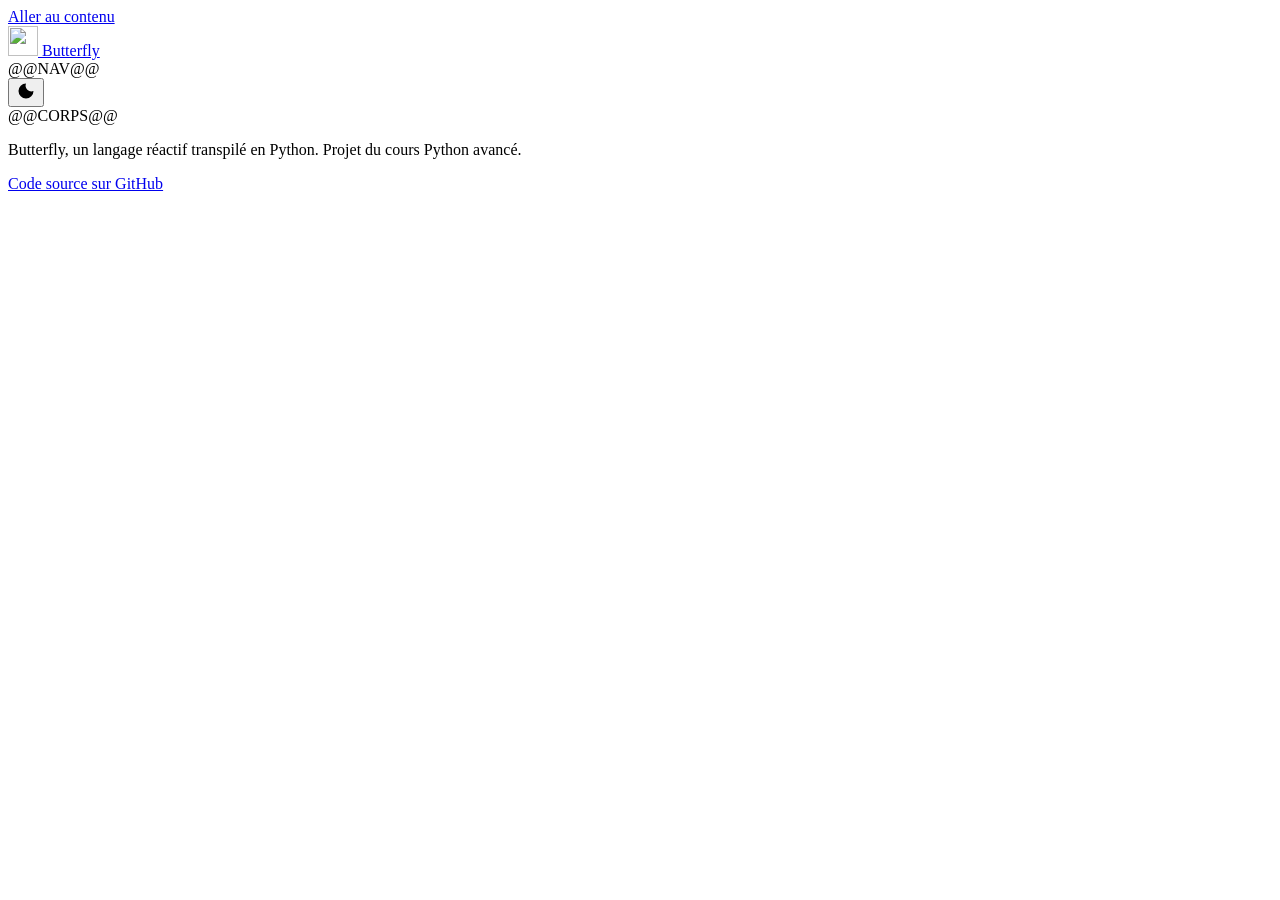
==== site/templates/base.html @ 75a8b7c1 "Site web de Butterfly sur GitHub Pages, avec bac à sable dans le navigateur - site/build.py : génère" ====
<!doctype html>
<html lang="fr">
<head>
  <meta charset="utf-8">
  <meta name="viewport" content="width=device-width, initial-scale=1">
  <title>@@TITRE@@</title>
  <meta name="description" content="@@DESCRIPTION@@">
  <meta name="color-scheme" content="light dark">
  <link rel="icon" href="static/favicon.svg" type="image/svg+xml">
  <link rel="preconnect" href="https://fonts.googleapis.com">
  <link rel="preconnect" href="https://fonts.gstatic.com" crossorigin>
  <link rel="stylesheet" href="https://fonts.googleapis.com/css2?family=Bricolage+Grotesque:opsz,wght@12..96,500;12..96,700&family=JetBrains+Mono:wght@400;600&family=Newsreader:ital,opsz,wght@0,6..72,400;0,6..72,600;1,6..72,400&display=swap">
  <link rel="stylesheet" href="static/style.css">
  <script>
    try {
      var theme = localStorage.getItem("theme");
      if (theme === "light" || theme === "dark") document.documentElement.dataset.theme = theme;
    } catch (e) {}
  </script>
</head>
<body class="@@CLASSE@@">
  <a class="skip" href="#contenu">Aller au contenu</a>
  <header class="bar">
    <a class="brand" href="index.html" aria-label="Butterfly, accueil">
      <img src="static/favicon.svg" alt="" width="30" height="30">
      <span>Butterfly</span>
    </a>
    <nav class="nav" aria-label="Pages du site">
@@NAV@@
    </nav>
    <button class="theme" type="button" aria-label="Changer de thème" title="Changer de thème">
      <svg viewBox="0 0 24 24" width="20" height="20" aria-hidden="true"><path d="M12 3a9 9 0 1 0 9 9 7 7 0 0 1-9-9z" fill="currentColor"/></svg>
    </button>
  </header>
  <main id="contenu">
@@CORPS@@
  </main>
  <footer class="pied">
    <p>Butterfly, un langage réactif transpilé en Python. Projet du cours Python avancé.</p>
    <p><a href="@@DEPOT@@">Code source sur GitHub</a></p>
  </footer>
  <script src="static/app.js"></script>
</body>
</html>
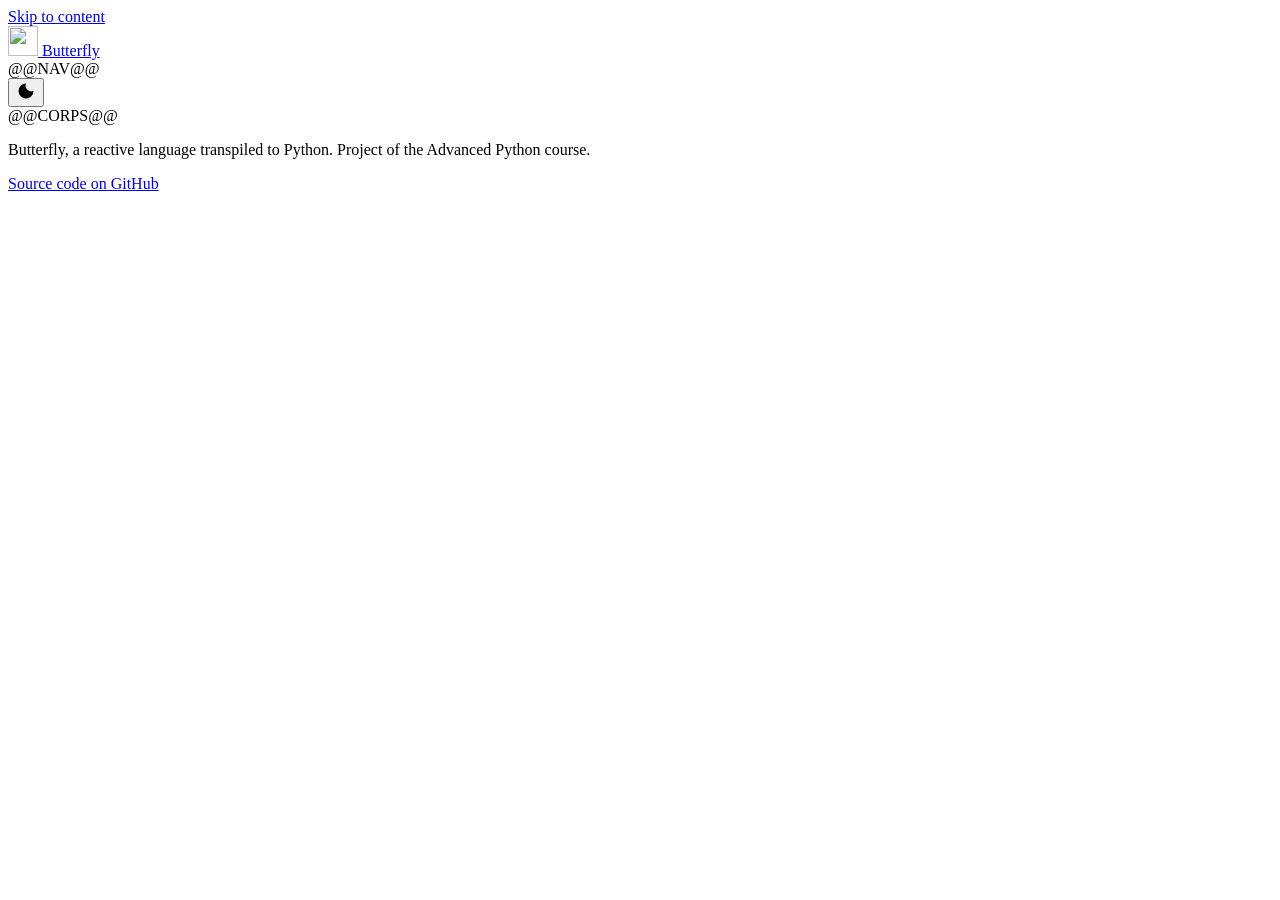
==== commit afa8195f: "docs: translate the website and the specification to English - site pages, templates, scripts and bu" ====
--- a/site/templates/base.html
+++ b/site/templates/base.html
@@ -1,5 +1,5 @@
 <!doctype html>
-<html lang="fr">
+<html lang="en">
 <head>
   <meta charset="utf-8">
   <meta name="viewport" content="width=device-width, initial-scale=1">
@@ -19,16 +19,16 @@
   </script>
 </head>
 <body class="@@CLASSE@@">
-  <a class="skip" href="#contenu">Aller au contenu</a>
+  <a class="skip" href="#contenu">Skip to content</a>
   <header class="bar">
-    <a class="brand" href="index.html" aria-label="Butterfly, accueil">
+    <a class="brand" href="index.html" aria-label="Butterfly, home">
       <img src="static/favicon.svg" alt="" width="30" height="30">
       <span>Butterfly</span>
     </a>
-    <nav class="nav" aria-label="Pages du site">
+    <nav class="nav" aria-label="Site pages">
 @@NAV@@
     </nav>
-    <button class="theme" type="button" aria-label="Changer de thème" title="Changer de thème">
+    <button class="theme" type="button" aria-label="Switch theme" title="Switch theme">
       <svg viewBox="0 0 24 24" width="20" height="20" aria-hidden="true"><path d="M12 3a9 9 0 1 0 9 9 7 7 0 0 1-9-9z" fill="currentColor"/></svg>
     </button>
   </header>
@@ -36,8 +36,8 @@
 @@CORPS@@
   </main>
   <footer class="pied">
-    <p>Butterfly, un langage réactif transpilé en Python. Projet du cours Python avancé.</p>
-    <p><a href="@@DEPOT@@">Code source sur GitHub</a></p>
+    <p>Butterfly, a reactive language transpiled to Python. Project of the Advanced Python course.</p>
+    <p><a href="@@DEPOT@@">Source code on GitHub</a></p>
   </footer>
   <script src="static/app.js"></script>
 </body>
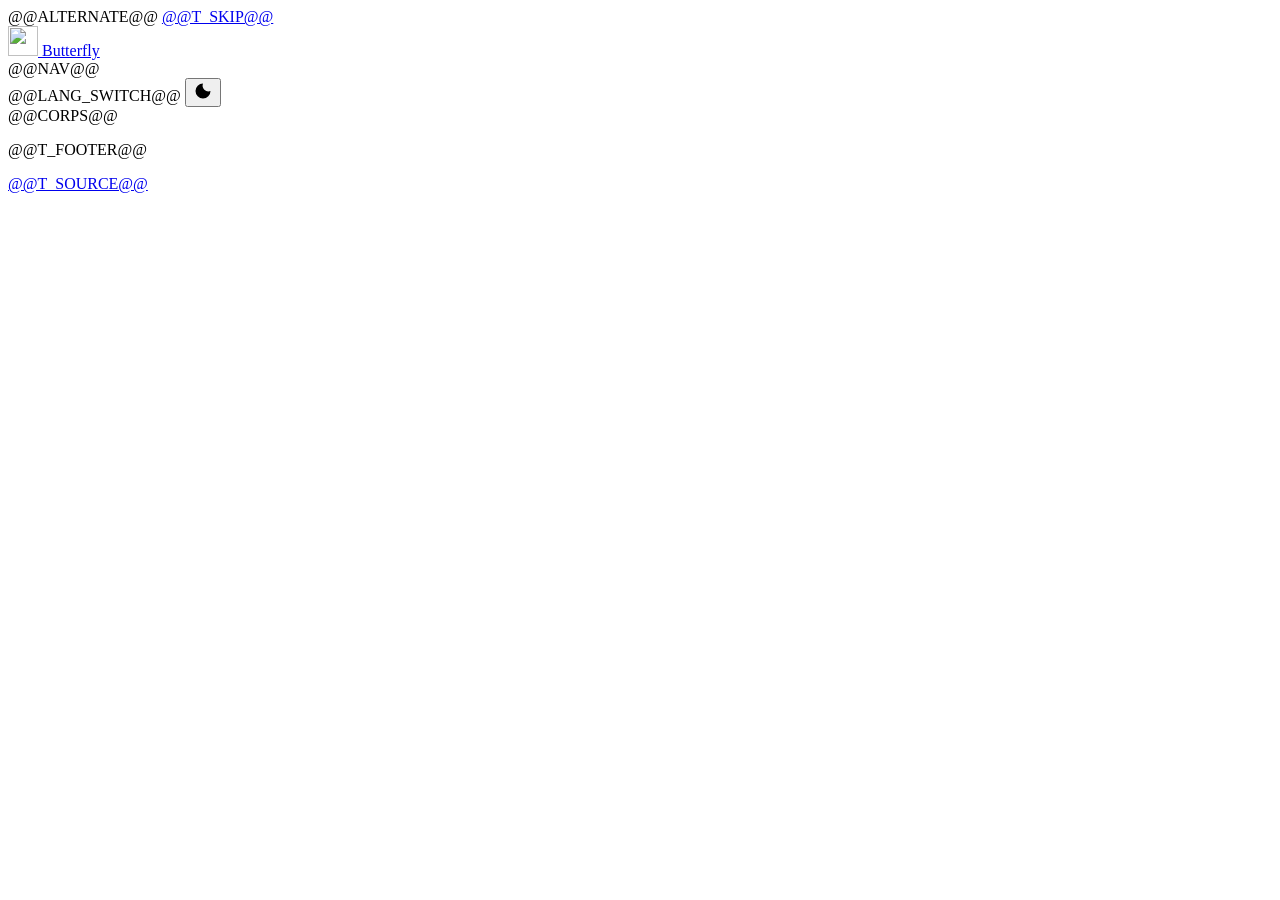
==== commit 6ace44bf: "Add a French version of the website with an FR/EN language switch - site/content/<language>/ and sit" ====
--- a/site/templates/base.html
+++ b/site/templates/base.html
@@ -1,16 +1,17 @@
 <!doctype html>
-<html lang="en">
+<html lang="@@LANG@@">
 <head>
   <meta charset="utf-8">
   <meta name="viewport" content="width=device-width, initial-scale=1">
   <title>@@TITRE@@</title>
   <meta name="description" content="@@DESCRIPTION@@">
   <meta name="color-scheme" content="light dark">
-  <link rel="icon" href="static/favicon.svg" type="image/svg+xml">
+@@ALTERNATE@@
+  <link rel="icon" href="@@ROOT@@static/favicon.svg" type="image/svg+xml">
   <link rel="preconnect" href="https://fonts.googleapis.com">
   <link rel="preconnect" href="https://fonts.gstatic.com" crossorigin>
   <link rel="stylesheet" href="https://fonts.googleapis.com/css2?family=Bricolage+Grotesque:opsz,wght@12..96,500;12..96,700&family=JetBrains+Mono:wght@400;600&family=Newsreader:ital,opsz,wght@0,6..72,400;0,6..72,600;1,6..72,400&display=swap">
-  <link rel="stylesheet" href="static/style.css">
+  <link rel="stylesheet" href="@@ROOT@@static/style.css">
   <script>
     try {
       var theme = localStorage.getItem("theme");
@@ -18,17 +19,18 @@
     } catch (e) {}
   </script>
 </head>
-<body class="@@CLASSE@@">
-  <a class="skip" href="#contenu">Skip to content</a>
+<body class="@@CLASSE@@" data-root="@@ROOT@@">
+  <a class="skip" href="#contenu">@@T_SKIP@@</a>
   <header class="bar">
-    <a class="brand" href="index.html" aria-label="Butterfly, home">
-      <img src="static/favicon.svg" alt="" width="30" height="30">
+    <a class="brand" href="index.html" aria-label="@@T_HOME_ARIA@@">
+      <img src="@@ROOT@@static/favicon.svg" alt="" width="30" height="30">
       <span>Butterfly</span>
     </a>
-    <nav class="nav" aria-label="Site pages">
+    <nav class="nav" aria-label="@@T_NAV_ARIA@@">
 @@NAV@@
     </nav>
-    <button class="theme" type="button" aria-label="Switch theme" title="Switch theme">
+    @@LANG_SWITCH@@
+    <button class="theme" type="button" aria-label="@@T_THEME@@" title="@@T_THEME@@">
       <svg viewBox="0 0 24 24" width="20" height="20" aria-hidden="true"><path d="M12 3a9 9 0 1 0 9 9 7 7 0 0 1-9-9z" fill="currentColor"/></svg>
     </button>
   </header>
@@ -36,9 +38,9 @@
 @@CORPS@@
   </main>
   <footer class="pied">
-    <p>Butterfly, a reactive language transpiled to Python. Project of the Advanced Python course.</p>
-    <p><a href="@@DEPOT@@">Source code on GitHub</a></p>
+    <p>@@T_FOOTER@@</p>
+    <p><a href="@@DEPOT@@">@@T_SOURCE@@</a></p>
   </footer>
-  <script src="static/app.js"></script>
+  <script src="@@ROOT@@static/app.js"></script>
 </body>
 </html>
